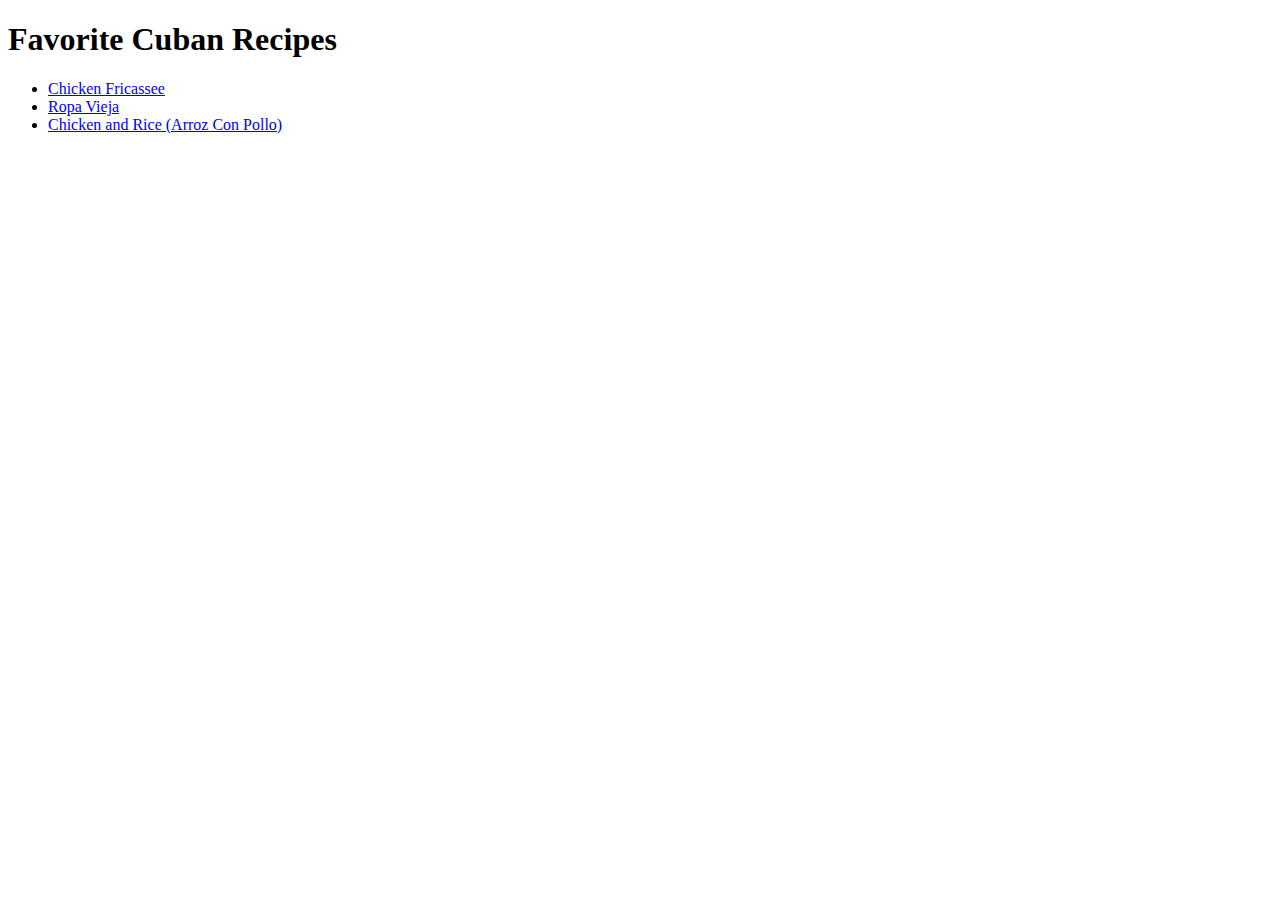
==== index.html @ 8f0f8f37 "Added index and three recipes" ====
<!DOCTYPE html>
<html lang="en">
	<head>
		<meta charset="UTF-8" />
		<meta http-equiv="X-UA-Compatible" content="IE=edge" />
		<meta name="viewport" content="width=device-width, initial-scale=1.0" />
		<title>Favorite Cuban Recipes</title>
	</head>
	<body>
		<h1>Favorite Cuban Recipes</h1>
		<ul>
			<li><a href="/recipes/fricassee.html">Chicken Fricassee</a></li>
			<li><a href="/recipes/ropa-vieja.html">Ropa Vieja</a></li>
			<li>
				<a href="/recipes/chicken-and-rice.html"
					>Chicken and Rice (Arroz Con Pollo)</a
				>
			</li>
		</ul>
	</body>
</html>
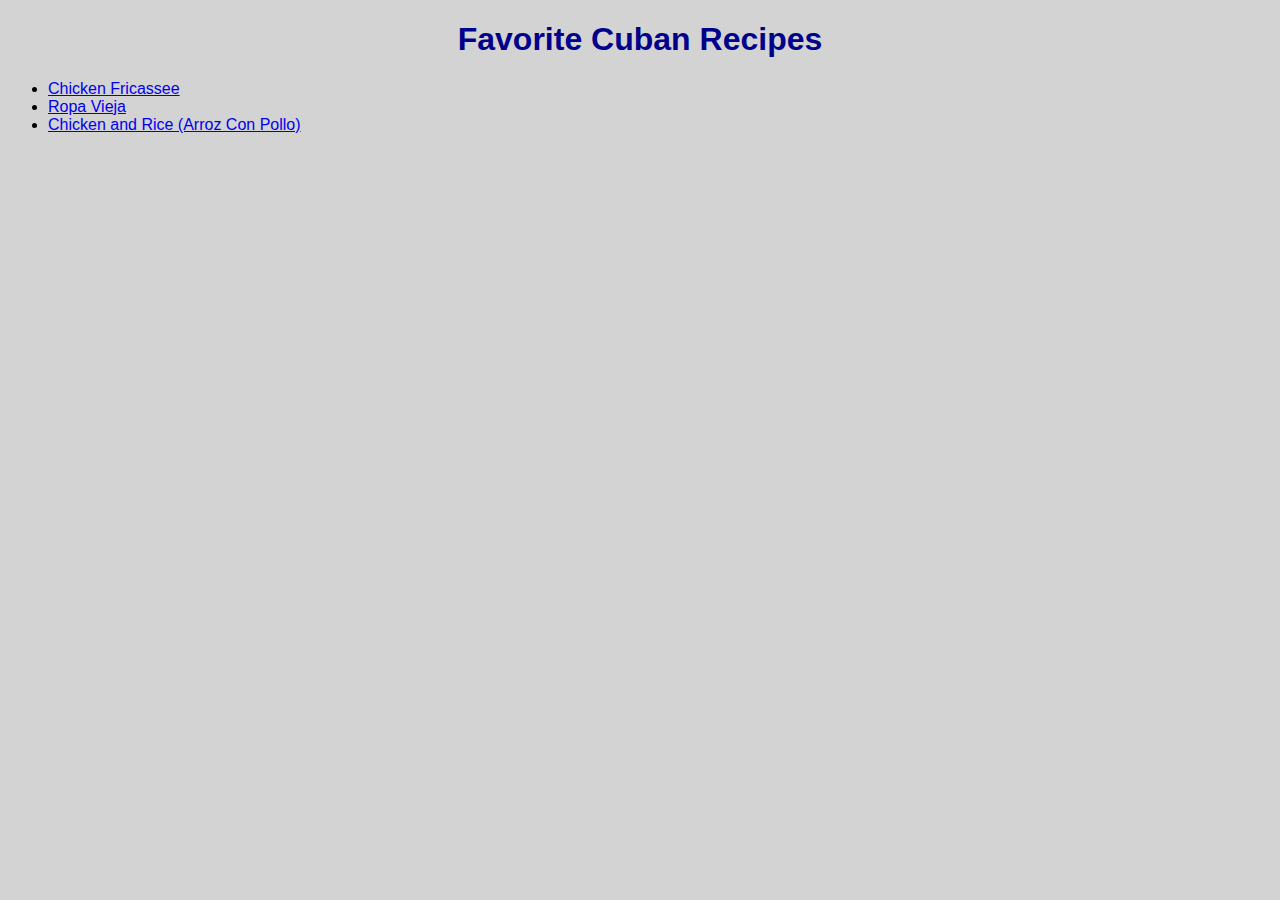
==== commit 978386d2: "Add styles to pages" ====
--- a/index.html
+++ b/index.html
@@ -5,14 +5,15 @@
 		<meta http-equiv="X-UA-Compatible" content="IE=edge" />
 		<meta name="viewport" content="width=device-width, initial-scale=1.0" />
 		<title>Favorite Cuban Recipes</title>
+		<link rel="stylesheet" href="./css/styles.css" />
 	</head>
 	<body>
 		<h1>Favorite Cuban Recipes</h1>
 		<ul>
-			<li><a href="/recipes/fricassee.html">Chicken Fricassee</a></li>
-			<li><a href="/recipes/ropa-vieja.html">Ropa Vieja</a></li>
+			<li><a href="./recipes/fricassee.html">Chicken Fricassee</a></li>
+			<li><a href="./recipes/ropa-vieja.html">Ropa Vieja</a></li>
 			<li>
-				<a href="/recipes/chicken-and-rice.html"
+				<a href="./recipes/chicken-and-rice.html"
 					>Chicken and Rice (Arroz Con Pollo)</a
 				>
 			</li>
--- a/css/styles.css
+++ b/css/styles.css
@@ -0,0 +1,17 @@
+* {
+	font-family: Verdana, Geneva, Tahoma, sans-serif;
+	background-color: lightgrey;
+}
+
+img {
+	height: 250px;
+}
+
+h1 {
+	color: darkblue;
+	text-align: center;
+}
+
+h2 {
+	color: darkcyan;
+}
